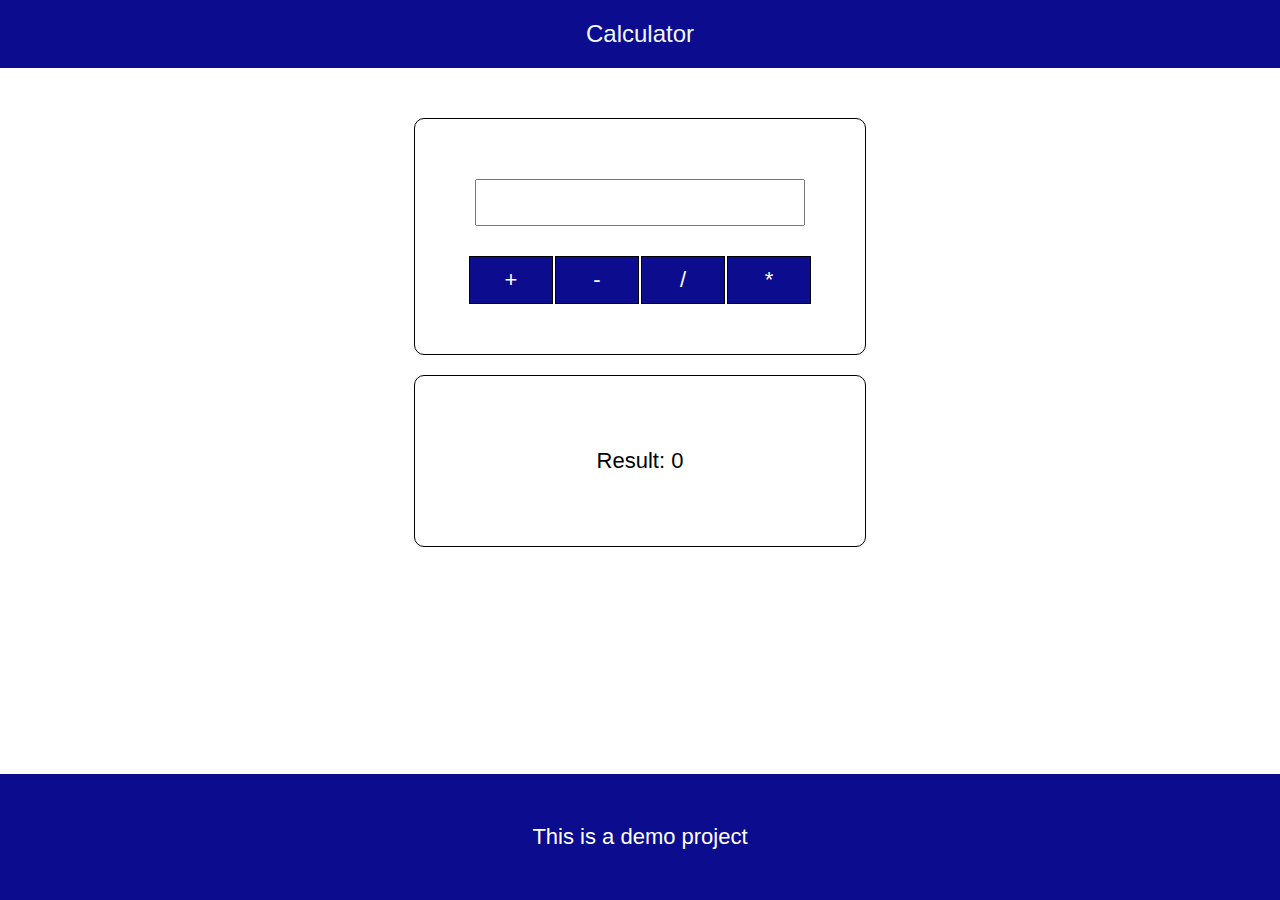
==== Calculator/index.html @ d0f45348 "Created Calculator project" ====
<!DOCTYPE html>
<html lang="en">
<head>
    <meta charset="UTF-8">
    <meta name="viewport" content="width=device-width, initial-scale=1.0">
    <title>Calculator</title>
    <link rel="stylesheet" href="resource/css/style.css">
</head>
<body>
    <nav class="nav-bar">
        <div class="nav-header">
            Calculator
        </div>
    </nav>
    <div class="calculator-body">
        <div class="calculator-keypad">
            <form action="">
                <div class="calculator-input">
                    <input type="number">
                </div>
                <div class="calculator-buttons">
                    <button>+</button>
                    <button>-</button>
                    <button>/</button>
                    <button>*</button>
                </div>
            </form>
        </div>
        <div class="calculator-result">
            <div class="calculator-output">
                <p>Result: 0</p>
            </div>
        </div>
    </div>
    <footer>
        <div class="footer-body">
            <div class="footer-content">
                This is a demo project
            </div>
        </div>
    </footer>
    <script src="resource/js/app.js"></script>
</body>
</html>
---- Calculator/resource/css/style.css ----
body {
    font-family: Verdana, Geneva, Tahoma, sans-serif;
    margin: 0;
    width: 100%;
    height: 100%;
}

.nav-bar {
    margin: auto;
    padding: 20px;
    background-color: rgb(12, 12, 143);
}

.nav-header {
    text-align: center;
    font-size: 24px;
    color: aliceblue;
}

.calculator-body {
    padding: 50px;
    margin: auto;
}

.calculator-keypad {
    border: 1px solid black;
    border-radius: 10px;
    width: 350px;
    padding: 50px;
    margin: auto;
}

.calculator-input {
    padding: 10px;
    display: grid;
}

.calculator-input > input {
    padding: 10px;
    font-size: 20px;
    text-align: center;
}

.calculator-buttons {
    padding-top: 20px;
    display: flex;
    gap: 2px;
    justify-content: center;
}

.calculator-buttons > button {
    padding: 10px;
    width: 84px;
    background-color: rgb(12, 12, 143);
    border: 1px solid black;
    color: white;
    font-size: 22px;
}

.calculator-result {
    border: 1px solid black;
    border-radius: 10px;
    width: 350px;
    padding: 50px;
    margin: 20px auto;
}

.calculator-output > p {
    text-align: center;
    font-size: 22px;
}

footer {
    position: fixed;
    width: 100%;
    left: 0;
    bottom: 0;
}

.footer-body {
    padding: 50px;
    text-align: center;
    background-color: rgb(12, 12, 143);
}

.footer-content {
    color: white;
    font-size: 22px;
}
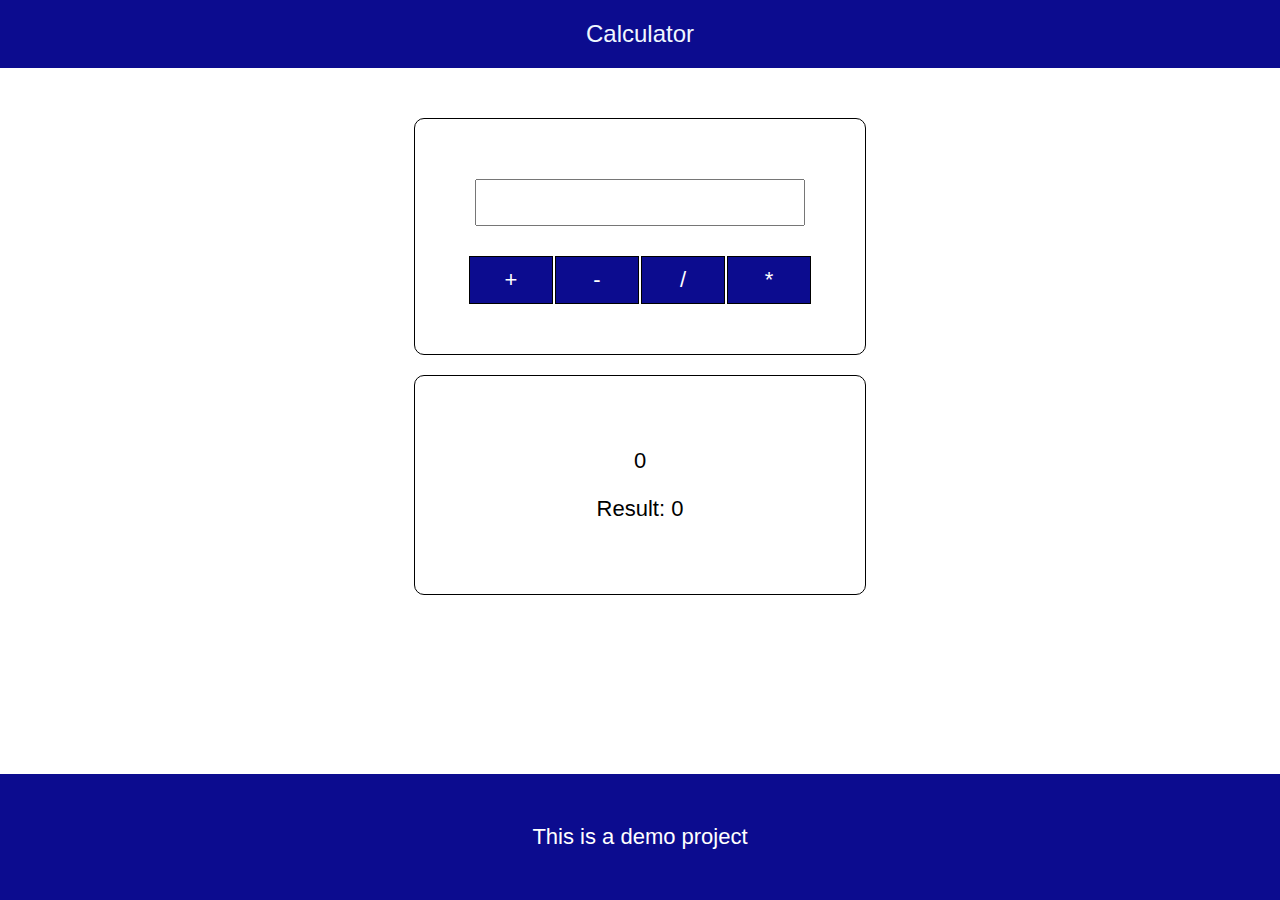
==== commit def82921: "added new code" ====
--- a/Calculator/index.html
+++ b/Calculator/index.html
@@ -19,16 +19,17 @@
                     <input type="number">
                 </div>
                 <div class="calculator-buttons">
-                    <button>+</button>
-                    <button>-</button>
-                    <button>/</button>
-                    <button>*</button>
+                    <button type="button" id="btn-add">+</button>
+                    <button type="button" id="btn-subtract">-</button>
+                    <button type="button" id="btn-divide">/</button>
+                    <button type="button" id="btn-multiply">*</button>
                 </div>
             </form>
         </div>
         <div class="calculator-result">
             <div class="calculator-output">
-                <p>Result: 0</p>
+                <p id="current-calculation">0</p>
+                <p id="current-calculation">Result: <span id="current-result">0</span></p>
             </div>
         </div>
     </div>
